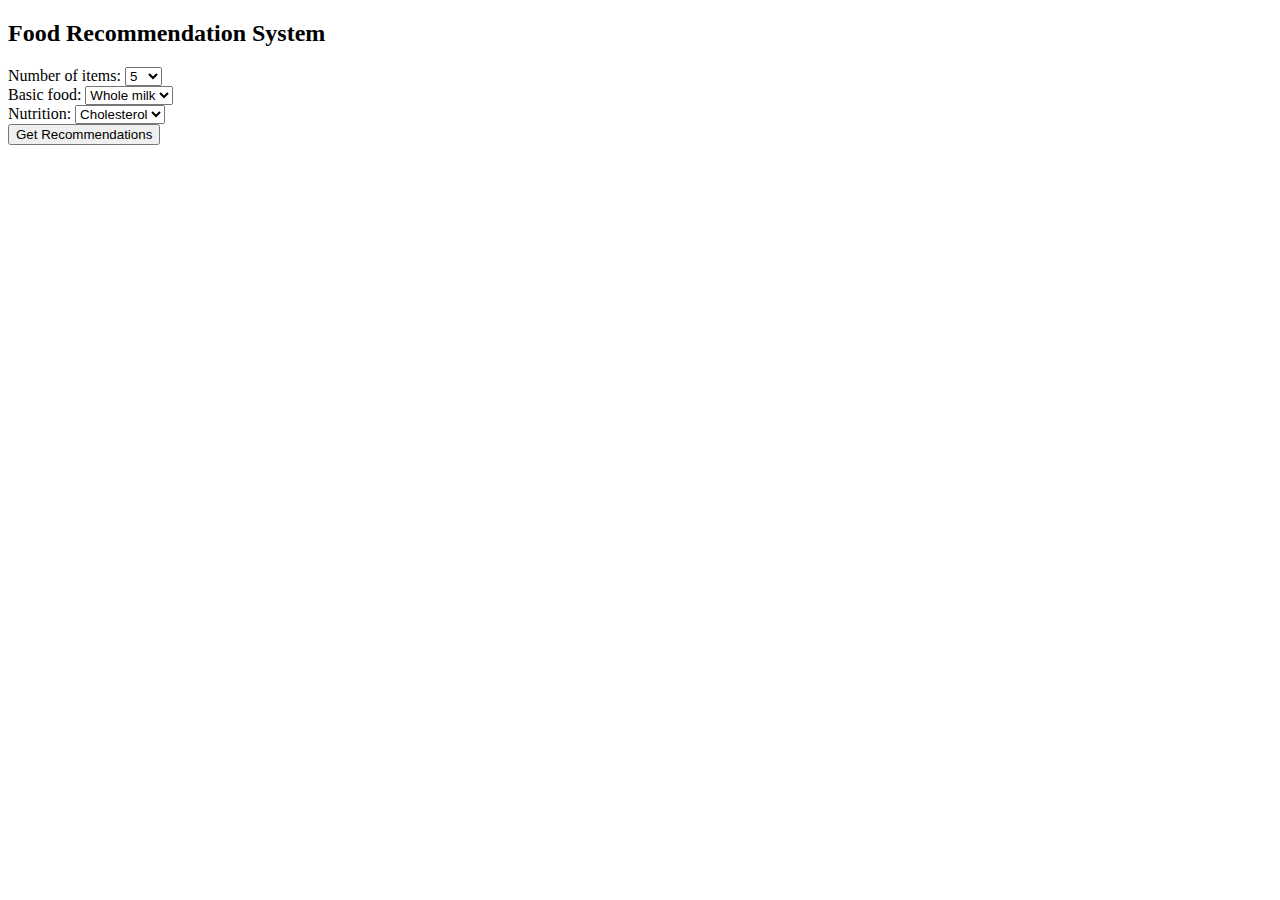
==== templates/index.html @ e9fe4bd1 "0207" ====
<!DOCTYPE html>
<html lang="en">
<head>
    <meta charset="UTF-8">
    <title>Food Recommendation System</title>
</head>
<body>
<h2>Food Recommendation System</h2>
<form id="recommendationForm">
    Number of items:
    <select name="number_of_items">
        <option value="5">5</option>
        <option value="6">6</option>
        <option value="7">7</option>
        <option value="8">8</option>
        <option value="9">9</option>
        <option value="10">10</option>
    </select><br>
    Basic food:
    <select name="basic_food">
        <option value="whole milk">Whole milk</option>
        <option value="yogurt">Yogurt</option>
        <option value="rolls/buns">Rolls/buns</option>
        <option value="oranges">Oranges</option>
        <option value="apples">Apples</option>
        <option value="bananas">Bananas</option>
        <option value="potatoes">Potatoes</option>
        <option value="chicken">Chicken</option>
        <option value="broccoli">Broccoli</option>
        <option value="lettuces">Lettuces</option>
        <option value="beef">Beef</option>
    </select><br>
    Nutrition:
    <select name="nutrition">
        <option value="Cholesterol">Cholesterol</option>
        <option value="Sugar">Sugar</option>
        <option value="Fat">Fat</option>
        <option value="Protein">Protein</option>
        <option value="Calcium">Calcium</option>
        <option value="Iron">Iron</option>
        <option value="Zinc">Zinc</option>
        <option value="Potassium">Potassium</option>
        <option value="Vitamin C">Vitamin C</option>
        <option value="Vitamin E">Vitamin E</option>
        <option value="Energy (kJ/100g)">Energy(kJ)</option>
    </select><br>
    <button type="button" onclick="getRecommendations()">Get Recommendations</button>
</form>
<div id="recommendations"></div>
<div id="totalNutrients"></div>
<div id="percentDailyValues"></div> 

<script>
function getRecommendations() {
    var form = document.getElementById('recommendationForm');
    var formData = new FormData(form);

    fetch('/recommend', {
        method: 'POST',
        body: formData,
    })
    .then(response => response.json())
    .then(data => {
        // 使用从 Flask 接收的列标题来构建表格
        var tableHtml = '<table><tr>';
        data.columns.forEach(function(column) {
            tableHtml += '<th>' + column + '</th>';
        });
        tableHtml += '</tr>';

        // 添加行数据
        data.table_data.forEach(function(row) {
            tableHtml += '<tr>';
            row.forEach(function(cell) {
                tableHtml += '<td>' + cell + '</td>';
            });
            tableHtml += '</tr>';
        });
        tableHtml += '</table>';

        // 显示表格和总营养值
        document.getElementById('recommendations').innerHTML = tableHtml;
        var nutrientValueHtml = "<p>Total " + formData.get('nutrition') + " in Recommended Items: " + data.total_nutrient_value + "</p>";
        document.getElementById('recommendations').innerHTML += nutrientValueHtml;
        
        // Display the percent daily values
        var percentValuesHtml = '<h3>Percent Daily Values</h3><table>';
        percentValuesHtml += '<tr><th>Nutrition</th><th>Value</th><th>% Daily Value</th></tr>';
        data.percent_daily_values.forEach(function(entry) {
            percentValuesHtml += `<tr><td>${entry.Nutrition}</td><td>${entry.Value}</td><td>${entry['% Daily Value']}</td></tr>`;
        });
        percentValuesHtml += '</table>';
        document.getElementById('percentDailyValues').innerHTML = percentValuesHtml;
   
        
    })
    .catch(error => console.error('Error:', error));
}

</script>

</body>
</html>
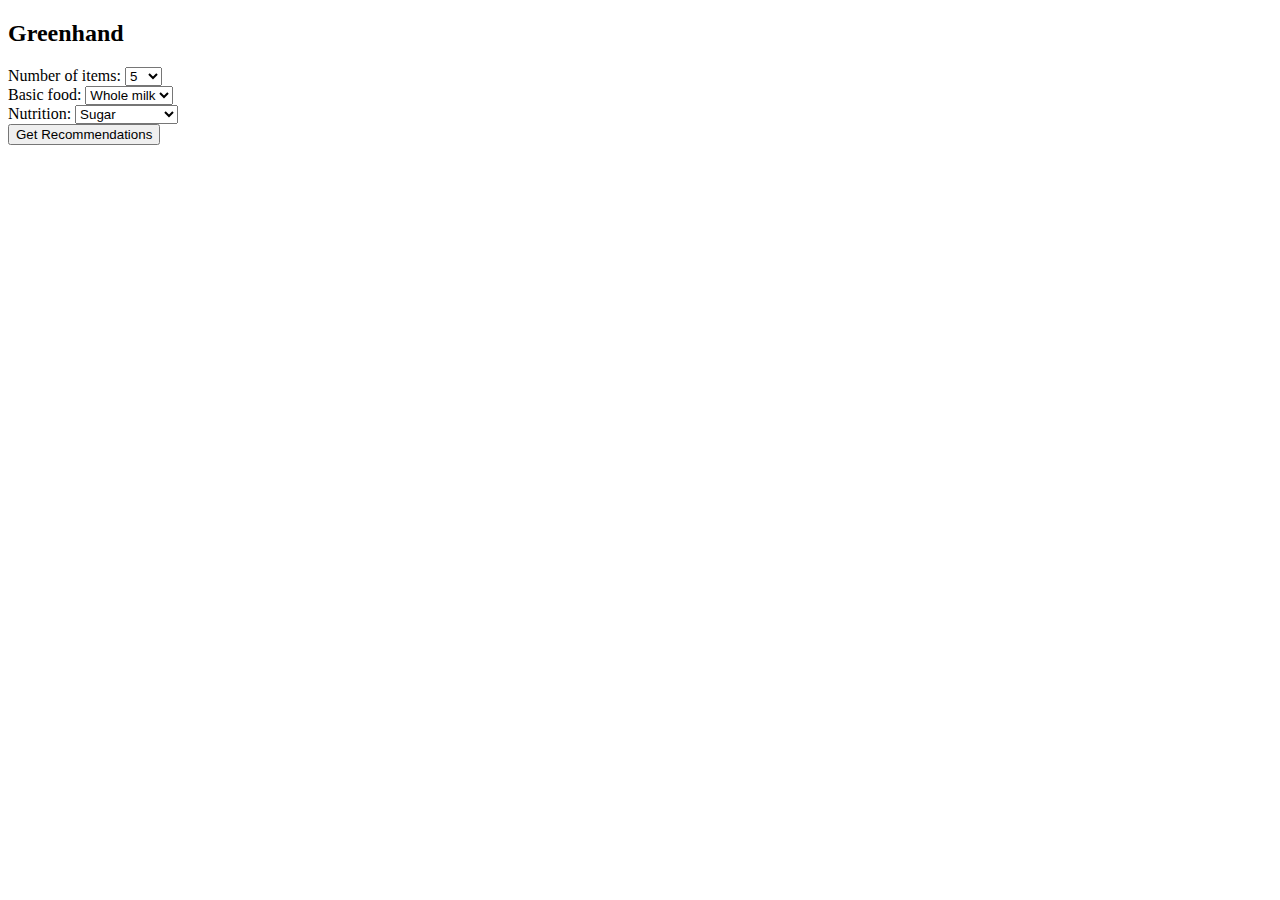
==== commit 3d0d667f: "0208" ====
--- a/templates/index.html
+++ b/templates/index.html
@@ -3,9 +3,12 @@
 <head>
     <meta charset="UTF-8">
     <title>Food Recommendation System</title>
+    <link rel="stylesheet" href="{{ url_for('static', filename='css/style.css') }}">
 </head>
 <body>
-<h2>Food Recommendation System</h2>
+<div class="container">
+
+<h2>Greenhand</h2>
 <form id="recommendationForm">
     Number of items:
     <select name="number_of_items">
@@ -32,9 +35,10 @@
     </select><br>
     Nutrition:
     <select name="nutrition">
+        <option value="Sugar">Sugar</option>
+        <option value="Total Fat">Total Fat</option>
+        <option value="Saturated Fat">Saturated Fat</option>
         <option value="Cholesterol">Cholesterol</option>
-        <option value="Sugar">Sugar</option>
-        <option value="Fat">Fat</option>
         <option value="Protein">Protein</option>
         <option value="Calcium">Calcium</option>
         <option value="Iron">Iron</option>
@@ -43,6 +47,12 @@
         <option value="Vitamin C">Vitamin C</option>
         <option value="Vitamin E">Vitamin E</option>
         <option value="Energy (kJ/100g)">Energy(kJ)</option>
+        <option value="Sodium">Sodium</option>
+        <option value="Vitamin D">Vitamin D</option>
+        <option value="Vitamin B6">Vitamin B6</option>
+        <option value="Magnesium">Magnesium</option>
+        <option value="Carbohydrate">Carbohydrate</option>
+        <option value="Fibre">Fibre</option>
     </select><br>
     <button type="button" onclick="getRecommendations()">Get Recommendations</button>
 </form>
@@ -54,6 +64,9 @@
 function getRecommendations() {
     var form = document.getElementById('recommendationForm');
     var formData = new FormData(form);
+    
+    var timestamp = new Date().getTime();
+    var url = '/recommend?timestamp=' + timestamp;
 
     fetch('/recommend', {
         method: 'POST',
@@ -84,7 +97,7 @@
         document.getElementById('recommendations').innerHTML += nutrientValueHtml;
         
         // Display the percent daily values
-        var percentValuesHtml = '<h3>Percent Daily Values</h3><table>';
+        var percentValuesHtml = '<h3>Percent Daily Values in Recommended Items</h3><table>';
         percentValuesHtml += '<tr><th>Nutrition</th><th>Value</th><th>% Daily Value</th></tr>';
         data.percent_daily_values.forEach(function(entry) {
             percentValuesHtml += `<tr><td>${entry.Nutrition}</td><td>${entry.Value}</td><td>${entry['% Daily Value']}</td></tr>`;
@@ -98,6 +111,6 @@
 }
 
 </script>
-
+</div>
 </body>
 </html>
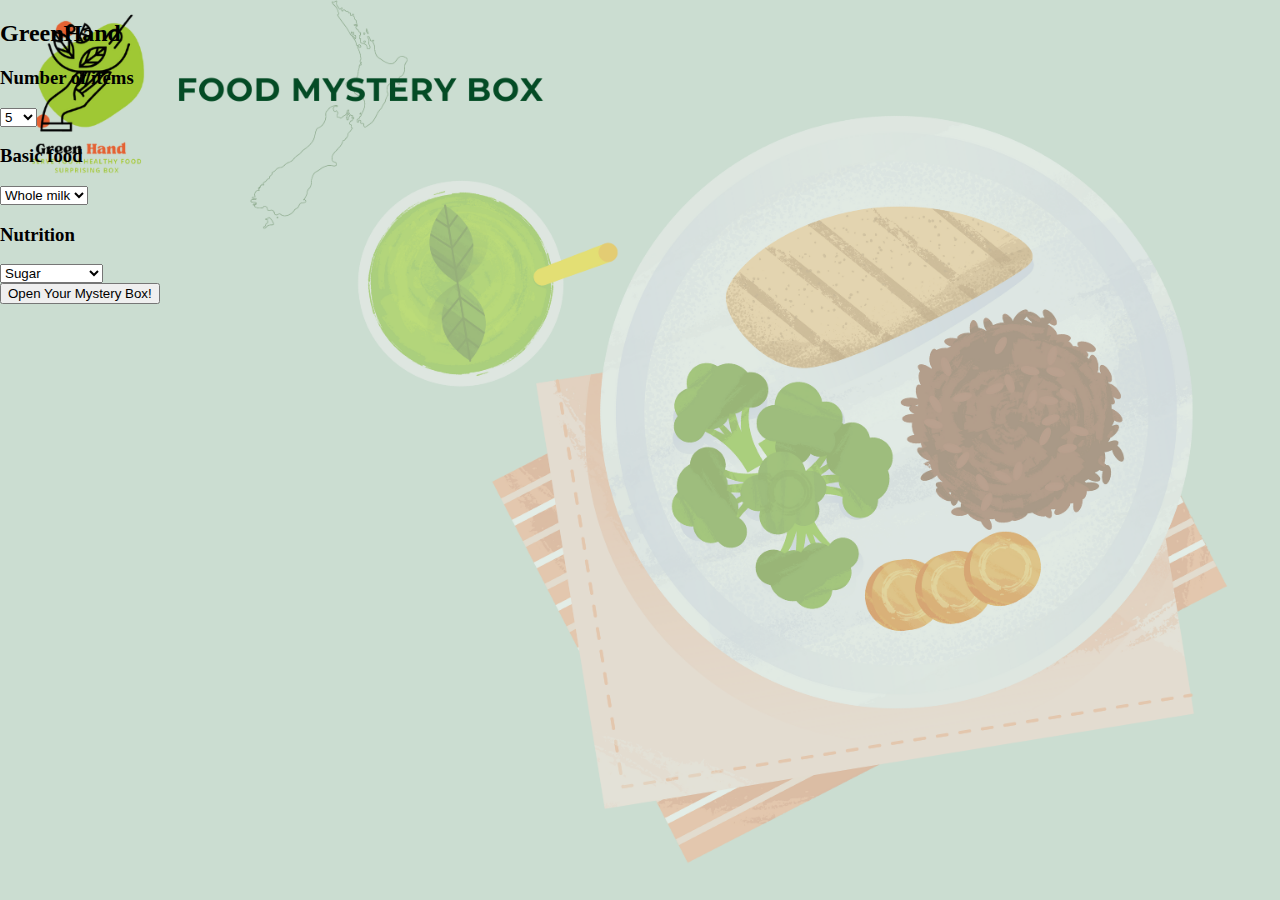
==== commit ecea6e19: "L" ====
--- a/templates/index.html
+++ b/templates/index.html
@@ -2,59 +2,75 @@
 <html lang="en">
 <head>
     <meta charset="UTF-8">
-    <title>Food Recommendation System</title>
+    <meta name="author" content="HHY">
+    <meta name="description" content="Food Recommendation System">
+    <script src="Script.js"></script>
     <link rel="stylesheet" href="{{ url_for('static', filename='css/style.css') }}">
+    <title>FOOD MYSTERY BOX</title>
+    <style>
+        body {
+            background-image: url('../static/imag/Background.png');
+            background-repeat: no-repeat;
+            background-size: cover;
+            background-attachment: fixed; 
+            margin: 0; 
+        }
+
+    </style>
 </head>
+    
 <body>
 <div class="container">
+	<h2><strong>GreenHand</strong></h2>
+	<form id="recommendationForm">
+   		<h3>Number of items</h3>
+  			<select name="number_of_items">
+        		<option value="5">5</option>
+        		<option value="6">6</option>
+        		<option value="7">7</option>
+        		<option value="8">8</option>
+        		<option value="9">9</option>
+        		<option value="10">10</option>
+    		</select><br>
 
-<h2>Greenhand</h2>
-<form id="recommendationForm">
-    Number of items:
-    <select name="number_of_items">
-        <option value="5">5</option>
-        <option value="6">6</option>
-        <option value="7">7</option>
-        <option value="8">8</option>
-        <option value="9">9</option>
-        <option value="10">10</option>
-    </select><br>
-    Basic food:
-    <select name="basic_food">
-        <option value="whole milk">Whole milk</option>
-        <option value="yogurt">Yogurt</option>
-        <option value="rolls/buns">Rolls/buns</option>
-        <option value="oranges">Oranges</option>
-        <option value="apples">Apples</option>
-        <option value="bananas">Bananas</option>
-        <option value="potatoes">Potatoes</option>
-        <option value="chicken">Chicken</option>
-        <option value="broccoli">Broccoli</option>
-        <option value="lettuces">Lettuces</option>
-        <option value="beef">Beef</option>
-    </select><br>
-    Nutrition:
-    <select name="nutrition">
-        <option value="Sugar">Sugar</option>
-        <option value="Total Fat">Total Fat</option>
-        <option value="Saturated Fat">Saturated Fat</option>
-        <option value="Cholesterol">Cholesterol</option>
-        <option value="Protein">Protein</option>
-        <option value="Calcium">Calcium</option>
-        <option value="Iron">Iron</option>
-        <option value="Zinc">Zinc</option>
-        <option value="Potassium">Potassium</option>
-        <option value="Vitamin C">Vitamin C</option>
-        <option value="Vitamin E">Vitamin E</option>
-        <option value="Energy (kJ/100g)">Energy(kJ)</option>
-        <option value="Sodium">Sodium</option>
-        <option value="Vitamin D">Vitamin D</option>
-        <option value="Vitamin B6">Vitamin B6</option>
-        <option value="Magnesium">Magnesium</option>
-        <option value="Carbohydrate">Carbohydrate</option>
-        <option value="Fibre">Fibre</option>
-    </select><br>
-    <button type="button" onclick="getRecommendations()">Get Recommendations</button>
+    	<h3>Basic food</h3>
+	    	<select name="basic_food">
+	        	<option value="whole milk">Whole milk</option>
+	        	<option value="yogurt">Yogurt</option>
+	        	<option value="rolls/buns">Rolls/buns</option>
+	        	<option value="oranges">Oranges</option>
+	        	<option value="apples">Apples</option>
+	        	<option value="bananas">Bananas</option>
+	        	<option value="potatoes">Potatoes</option>
+	        	<option value="chicken">Chicken</option>
+	        	<option value="broccoli">Broccoli</option>
+	        	<option value="lettuces">Lettuces</option>
+	        	<option value="beef">Beef</option>
+	    	</select><br>
+   	 
+   	 	<h3>Nutrition</h3>
+	    	<select name="nutrition">
+	        	<option value="Sugar">Sugar</option>
+	        	<option value="Total Fat">Total Fat</option>
+	        	<option value="Saturated Fat">Saturated Fat</option>
+	        	<option value="Cholesterol">Cholesterol</option>
+	        	<option value="Protein">Protein</option>
+	        	<option value="Calcium">Calcium</option>
+	        	<option value="Iron">Iron</option>
+	        	<option value="Zinc">Zinc</option>
+	        	<option value="Potassium">Potassium</option>
+	        	<option value="Vitamin C">Vitamin C</option>
+	        	<option value="Vitamin E">Vitamin E</option>
+	        	<option value="Energy (kJ/100g)">Energy(kJ)</option>
+	        	<option value="Sodium">Sodium</option>
+	        	<option value="Vitamin D">Vitamin D</option>
+	        	<option value="Vitamin B6">Vitamin B6</option>
+	        	<option value="Magnesium">Magnesium</option>
+	        	<option value="Carbohydrate">Carbohydrate</option>
+	        	<option value="Fibre">Fibre</option>
+	    	</select><br>
+	    	
+   	 <button type="button" onclick="getRecommendations()">Open Your Mystery Box!</button>
 </form>
 <div id="recommendations"></div>
 <div id="totalNutrients"></div>
@@ -64,9 +80,6 @@
 function getRecommendations() {
     var form = document.getElementById('recommendationForm');
     var formData = new FormData(form);
-    
-    var timestamp = new Date().getTime();
-    var url = '/recommend?timestamp=' + timestamp;
 
     fetch('/recommend', {
         method: 'POST',
@@ -97,7 +110,7 @@
         document.getElementById('recommendations').innerHTML += nutrientValueHtml;
         
         // Display the percent daily values
-        var percentValuesHtml = '<h3>Percent Daily Values in Recommended Items</h3><table>';
+        var percentValuesHtml = '<h3>Percent Daily Values</h3><table>';
         percentValuesHtml += '<tr><th>Nutrition</th><th>Value</th><th>% Daily Value</th></tr>';
         data.percent_daily_values.forEach(function(entry) {
             percentValuesHtml += `<tr><td>${entry.Nutrition}</td><td>${entry.Value}</td><td>${entry['% Daily Value']}</td></tr>`;
@@ -111,6 +124,7 @@
 }
 
 </script>
-</div>
+
+    </div>
 </body>
 </html>
